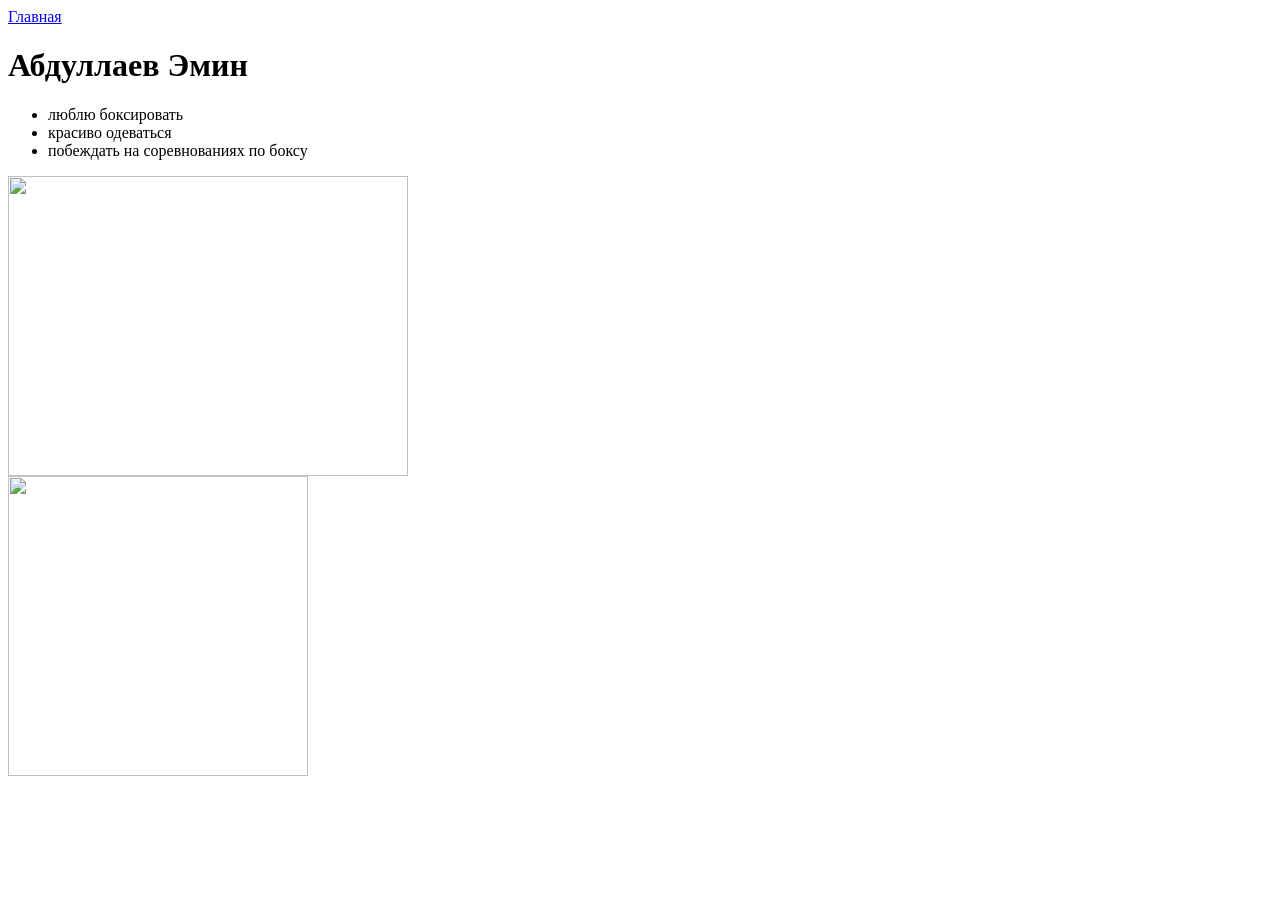
==== index.html @ aa0e659c "Rename main.html to index.html" ====
<html>
  <head>
    <title>Обо мне</title>
    <link rel="stylesheet" href="style.css"/>
  </head>
  <body>
    <header>
      <a class="link-header" href="index.html">Главная</a>
    </header>
    <main>
      <h1>Абдуллаев Эмин</h1>
      <ul>
        <li>люблю боксировать </li>
        <li>красиво одеваться </li>
        <li>побеждать на соревнованиях по боксу </li>
      </ul>
      <img src="https://encrypted-tbn0.gstatic.com/images?q=tbn:ANd9GcRhdsMMQdJXjcICSRr-YyaJWRnIiqFK30lkrBXh4Dd18NOVTZPBNCxJLAa687eALuNTBBHv5vgj6dXSCQb1GzUM7c-sfUyv2xTPRgqEHweyUw&s=10" width="400px" height="300px">
    </main>
    <footer>
      <img src="https://encrypted-tbn0.gstatic.com/images?q=tbn:ANd9GcQlkLXJDTfzxPwIFgGkG7NFAH9ATCydGWUxxyhDY9vCefgOH6MlYdjTv1g7AKWaaybVl9Yn-DuDUrbHnn8QVeSjn79nIdkWKkcVecDggdwR&s=10" width="300px" height="300px" >
    </footer>
  </body>
</html>
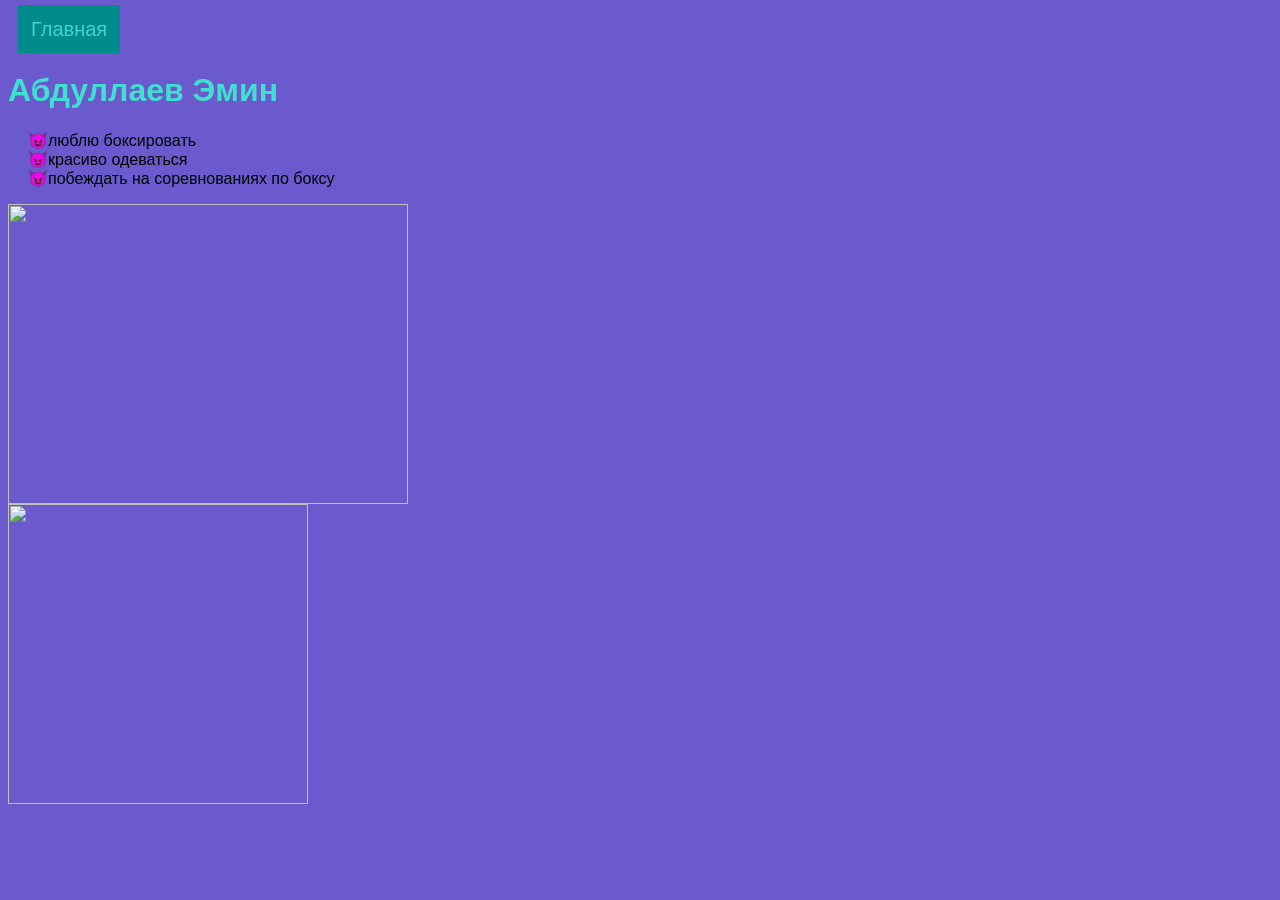
==== commit 441223a3: "Update index.html" ====
--- a/index.html
+++ b/index.html
@@ -1,7 +1,7 @@
 <html>
   <head>
     <title>Обо мне</title>
-    <link rel="stylesheet" href="style.css"/>
+    <link rel="stylesheet" href="main_style.css"/>
   </head>
   <body>
     <header>
--- a/main_style.css
+++ b/main_style.css
@@ -0,0 +1,21 @@
+body {
+    font-family: sans-serif;
+    background-color: SlateBlue;
+}
+h1 {
+    color: Turquoise
+}
+ul {
+    list-style: " 😈";
+}
+a {
+    text-decoration: none;
+    font-size: 20px;
+    border: 3px solid DarkCyan;
+    background-color: DarkCyan;
+    color: MediumTurquoise;
+    padding: 10px;
+}
+header {
+    padding: 10px;
+}
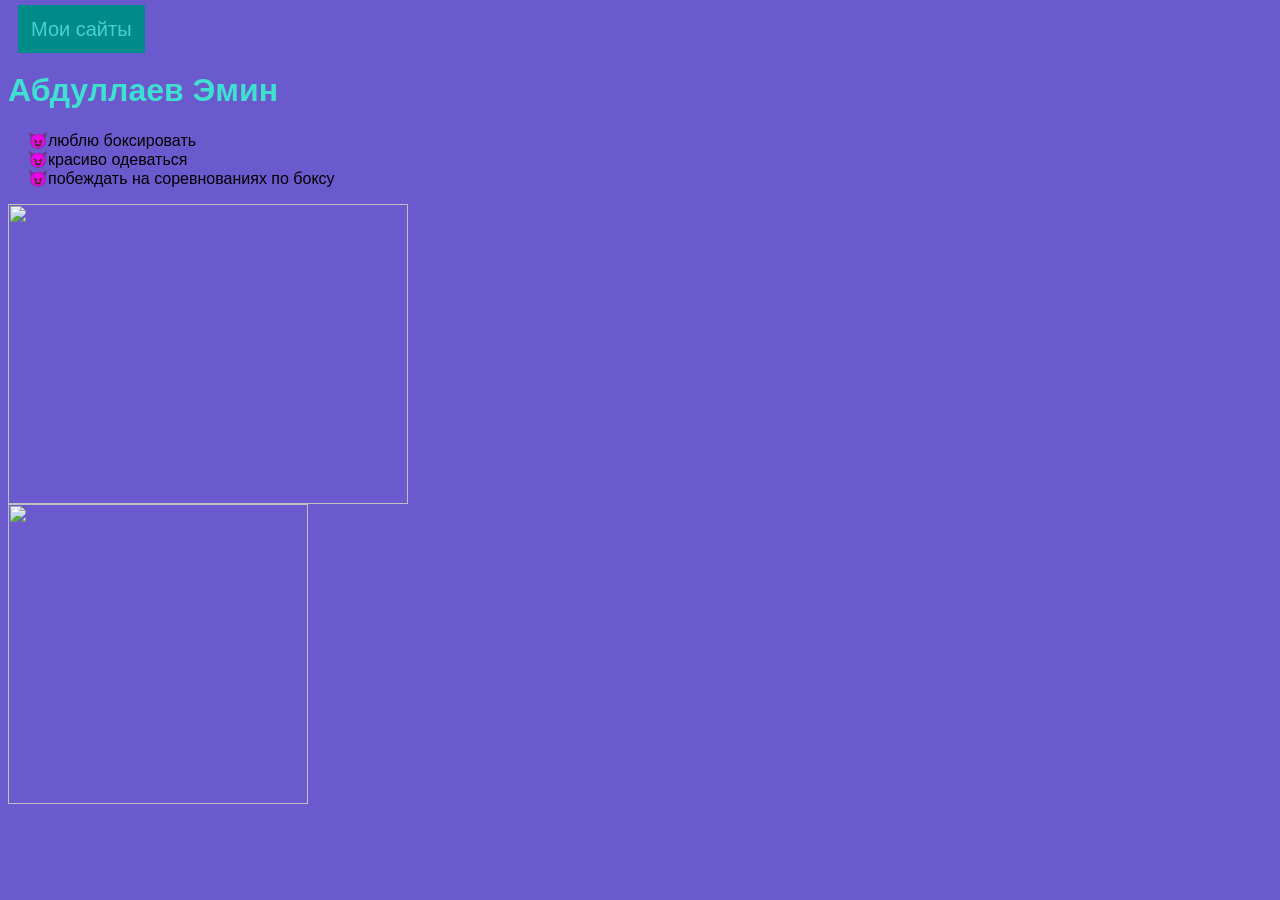
==== commit 93a2b223: "Update index.html" ====
--- a/index.html
+++ b/index.html
@@ -1,11 +1,11 @@
 <html>
   <head>
     <title>Обо мне</title>
-    <link rel="stylesheet" href="main_style.css"/>
+    <link rel="stylesheet" href="index_style.css"/>
   </head>
   <body>
     <header>
-      <a class="link-header" href="index.html">Главная</a>
+      <a class="link-header" href="https://dddendyy.github.io/Abdullaev_Emin/main.html">Мои сайты</a>
     </header>
     <main>
       <h1>Абдуллаев Эмин</h1>
--- a/index_style.css
+++ b/index_style.css
@@ -0,0 +1,21 @@
+body {
+    font-family: sans-serif;
+    background-color: SlateBlue;
+}
+h1 {
+    color: Turquoise
+}
+ul {
+    list-style: " 😈";
+}
+a {
+    text-decoration: none;
+    font-size: 20px;
+    border: 3px solid DarkCyan;
+    background-color: DarkCyan;
+    color: MediumTurquoise;
+    padding: 10px;
+}
+header {
+    padding: 10px;
+}
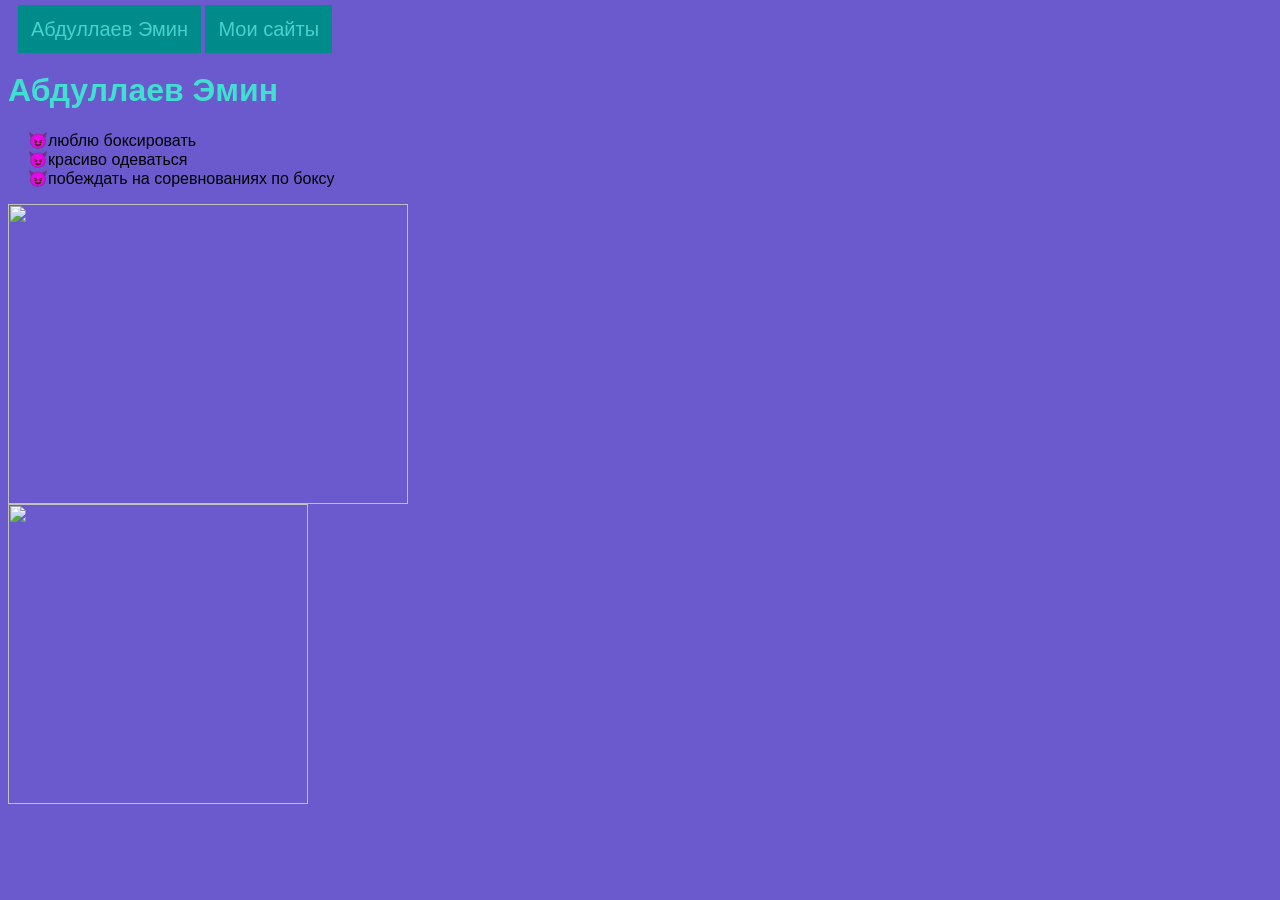
==== commit 32288ddd: "Update index.html" ====
--- a/index.html
+++ b/index.html
@@ -5,6 +5,7 @@
   </head>
   <body>
     <header>
+      <a class="link-header" href="about_me.html">Абдуллаев Эмин</a>
       <a class="link-header" href="https://dddendyy.github.io/Abdullaev_Emin/main.html">Мои сайты</a>
     </header>
     <main>
